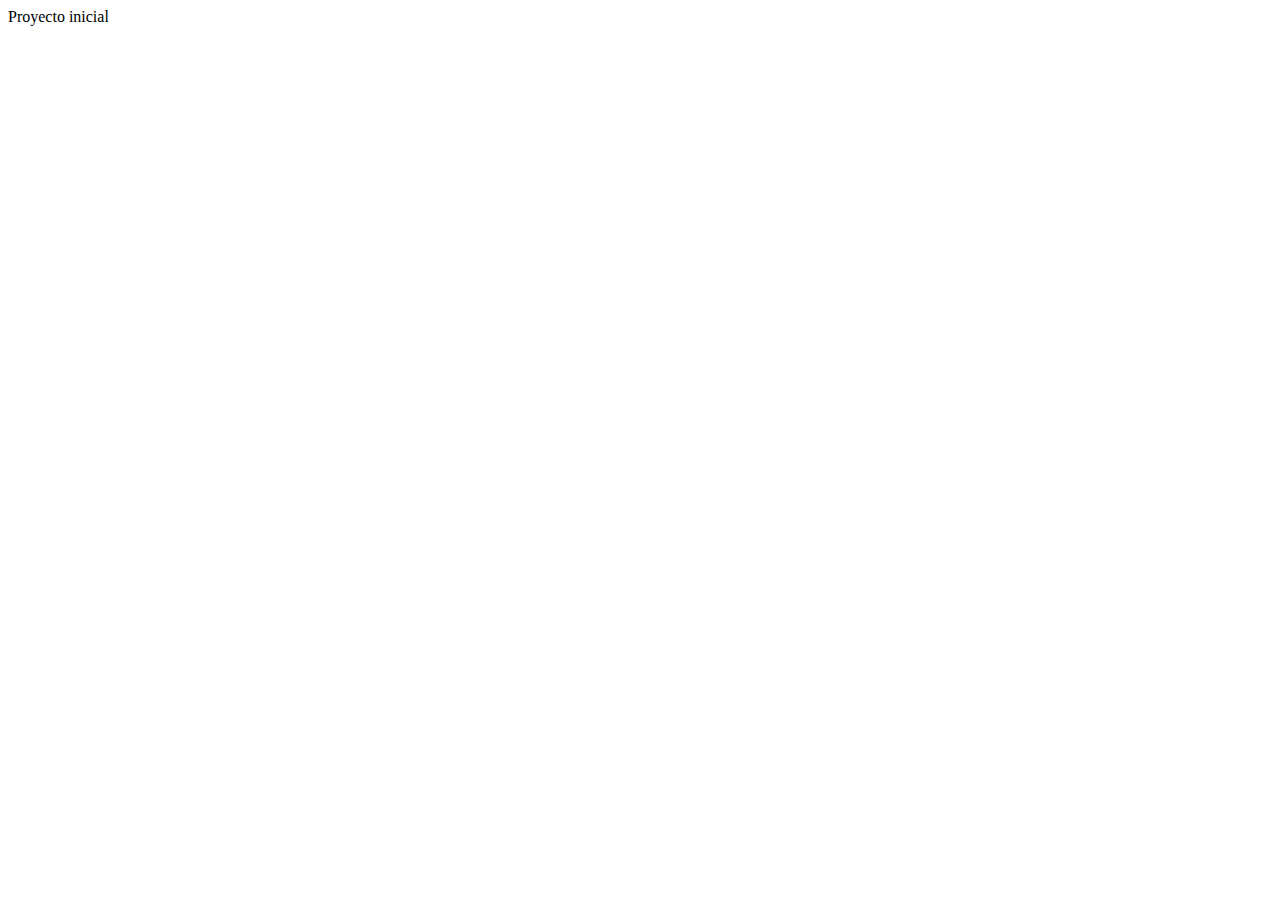
==== src/main/resources/static/index.html @ f48c29e2 "Creacion del proyecto" ====
<!DOCTYPE html>
<!--
Click nbfs://nbhost/SystemFileSystem/Templates/Licenses/license-default.txt to change this license
Click nbfs://nbhost/SystemFileSystem/Templates/Other/html.html to edit this template
-->
<html>
    <head>
        <title>TODO supply a title</title>
        <meta charset="UTF-8">
        <meta name="viewport" content="width=device-width, initial-scale=1.0">
    </head>
    <body>
        <div>Proyecto inicial</div>
    </body>
</html>
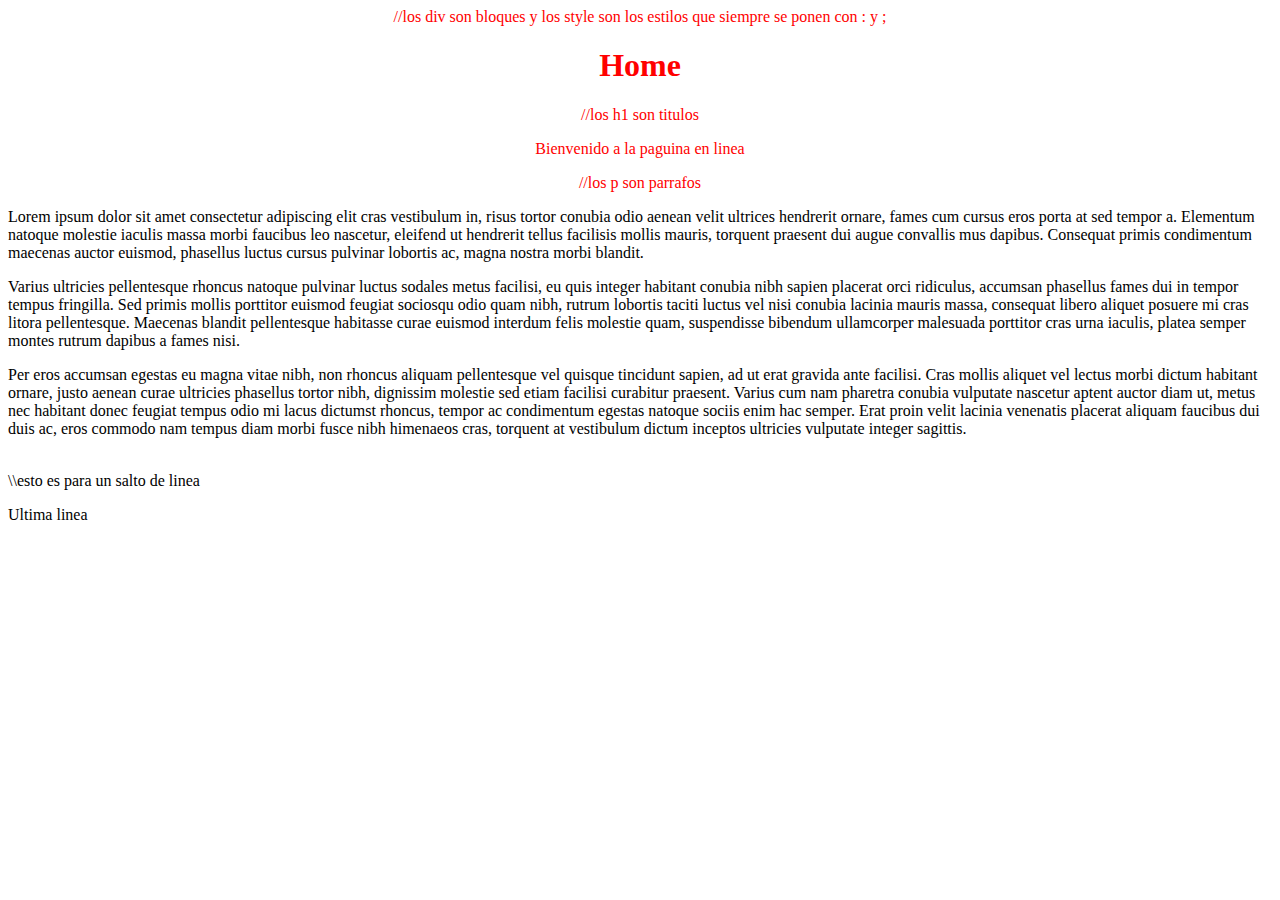
==== commit 2289304f: "Clase semana 1" ====
--- a/src/main/resources/static/index.html
+++ b/src/main/resources/static/index.html
@@ -1,15 +1,28 @@
 <!DOCTYPE html>
-<!--
-Click nbfs://nbhost/SystemFileSystem/Templates/Licenses/license-default.txt to change this license
-Click nbfs://nbhost/SystemFileSystem/Templates/Other/html.html to edit this template
--->
+
 <html>
     <head>
-        <title>TODO supply a title</title>
+        <title>Tienda en Linea</title>
         <meta charset="UTF-8">
         <meta name="viewport" content="width=device-width, initial-scale=1.0">
     </head>
     <body>
-        <div>Proyecto inicial</div>
+        
+        
+        <div style="color: red; text-align: center;">      //los div son bloques y los style son los estilos que siempre se ponen con : y ;
+            <h1 style="color: red; text-align: center;">Home</h1>     //los h1 son titulos
+            <p>Bienvenido a la paguina en linea</p>      //los p son parrafos
+        </div>
+        
+        
+        <p>Lorem ipsum dolor sit amet consectetur adipiscing elit cras vestibulum in, risus tortor conubia odio aenean velit ultrices hendrerit ornare, fames cum cursus eros porta at sed tempor a. Elementum natoque molestie iaculis massa morbi faucibus leo nascetur, eleifend ut hendrerit tellus facilisis mollis mauris, torquent praesent dui augue convallis mus dapibus. Consequat primis condimentum maecenas auctor euismod, phasellus luctus cursus pulvinar lobortis ac, magna nostra morbi blandit.</p>
+        <p>Varius ultricies pellentesque rhoncus natoque pulvinar luctus sodales metus facilisi, eu quis integer habitant conubia nibh sapien placerat orci ridiculus, accumsan phasellus fames dui in tempor tempus fringilla. Sed primis mollis porttitor euismod feugiat sociosqu odio quam nibh, rutrum lobortis taciti luctus vel nisi conubia lacinia mauris massa, consequat libero aliquet posuere mi cras litora pellentesque. Maecenas blandit pellentesque habitasse curae euismod interdum felis molestie quam, suspendisse bibendum ullamcorper malesuada porttitor cras urna iaculis, platea semper montes rutrum dapibus a fames nisi.</p>
+        <p>Per eros accumsan egestas eu magna vitae nibh, non rhoncus aliquam pellentesque vel quisque tincidunt sapien, ad ut erat gravida ante facilisi. Cras mollis aliquet vel lectus morbi dictum habitant ornare, justo aenean curae ultricies phasellus tortor nibh, dignissim molestie sed etiam facilisi curabitur praesent. Varius cum nam pharetra conubia vulputate nascetur aptent auctor diam ut, metus nec habitant donec feugiat tempus odio mi lacus dictumst rhoncus, tempor ac condimentum egestas natoque sociis enim hac semper. Erat proin velit lacinia venenatis placerat aliquam faucibus dui duis ac, eros commodo nam tempus diam morbi fusce nibh himenaeos cras, torquent at vestibulum dictum inceptos ultricies vulputate integer sagittis.</p>
+        
+        <br/>     \\esto es para un salto de linea 
+        
+        <p>Ultima linea</p>
+    
+    
     </body>
 </html>
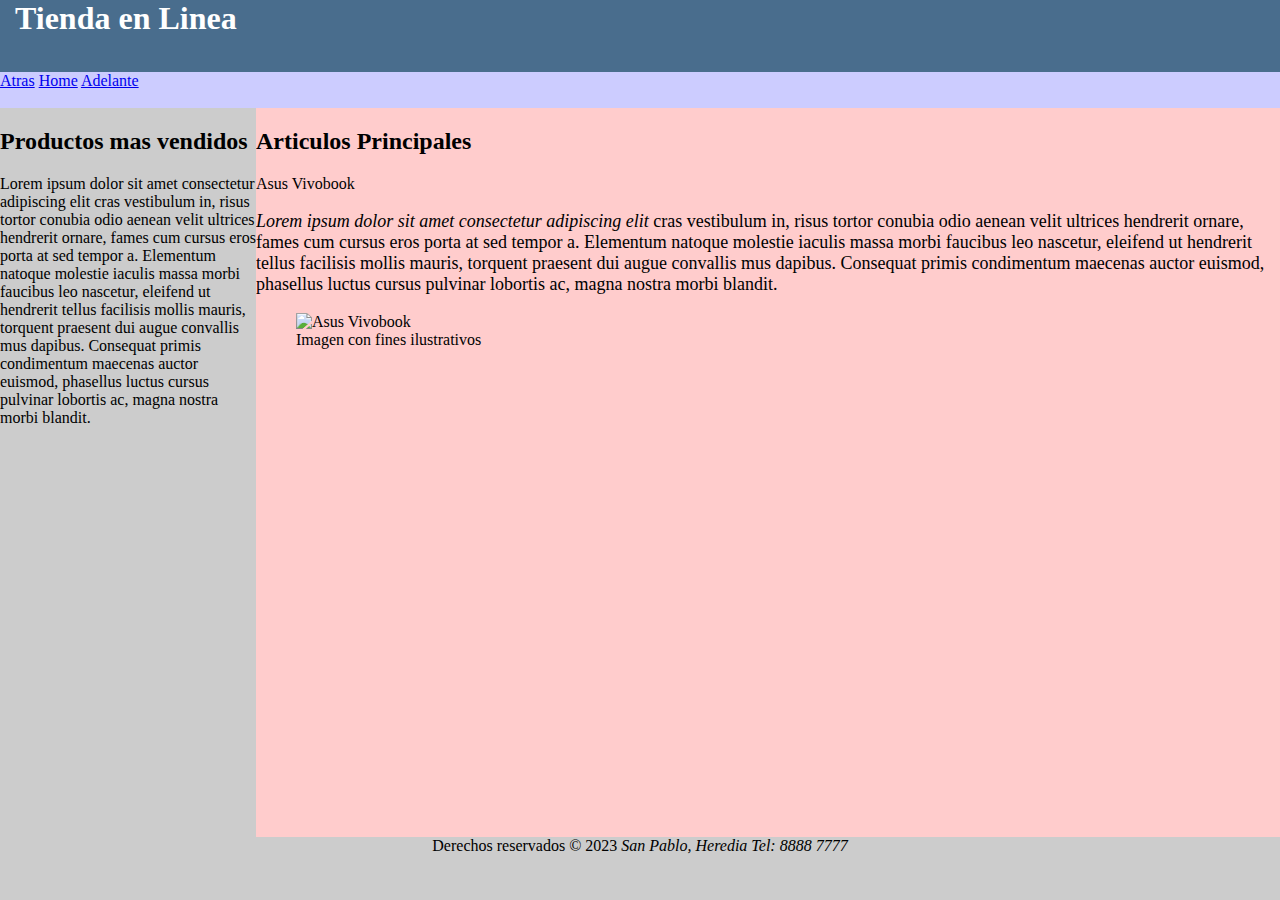
==== commit fd69cb46: "Clase semana 2" ====
--- a/src/main/resources/static/index.html
+++ b/src/main/resources/static/index.html
@@ -1,28 +1,135 @@
 <!DOCTYPE html>
 
-<html>
+<html lang="es">
     <head>
         <title>Tienda en Linea</title>
         <meta charset="UTF-8">
-        <meta name="viewport" content="width=device-width, initial-scale=1.0">
+        <meta name="description" content="Paguina leccion 2"/>
+        <meta name="keywords" content="html5, css, web, fidelitas"/>
+        <link href="css/estilos.css" rel="stylesheet" type="text/css"/>
     </head>
     <body>
+      
+        
+        <!-- esta etiqueta indica al navegador que es un encabezado -->
+        <header id="encabezado">
+            
+            <h1>Tienda en Linea</h1>
+            <br/>
+            
+        </header>
         
         
-        <div style="color: red; text-align: center;">      //los div son bloques y los style son los estilos que siempre se ponen con : y ;
-            <h1 style="color: red; text-align: center;">Home</h1>     //los h1 son titulos
-            <p>Bienvenido a la paguina en linea</p>      //los p son parrafos
-        </div>
+        <!-- esta etiqueta indica al navegador que es un nav -->
+        <nav id="menu">
+            
+            <a href="ejemplo6.html">Atras</a>
+            <a href="index.html">Home</a>
+            <a href="ejemplo1.html">Adelante</a>
+            
+        </nav>
         
         
-        <p>Lorem ipsum dolor sit amet consectetur adipiscing elit cras vestibulum in, risus tortor conubia odio aenean velit ultrices hendrerit ornare, fames cum cursus eros porta at sed tempor a. Elementum natoque molestie iaculis massa morbi faucibus leo nascetur, eleifend ut hendrerit tellus facilisis mollis mauris, torquent praesent dui augue convallis mus dapibus. Consequat primis condimentum maecenas auctor euismod, phasellus luctus cursus pulvinar lobortis ac, magna nostra morbi blandit.</p>
-        <p>Varius ultricies pellentesque rhoncus natoque pulvinar luctus sodales metus facilisi, eu quis integer habitant conubia nibh sapien placerat orci ridiculus, accumsan phasellus fames dui in tempor tempus fringilla. Sed primis mollis porttitor euismod feugiat sociosqu odio quam nibh, rutrum lobortis taciti luctus vel nisi conubia lacinia mauris massa, consequat libero aliquet posuere mi cras litora pellentesque. Maecenas blandit pellentesque habitasse curae euismod interdum felis molestie quam, suspendisse bibendum ullamcorper malesuada porttitor cras urna iaculis, platea semper montes rutrum dapibus a fames nisi.</p>
-        <p>Per eros accumsan egestas eu magna vitae nibh, non rhoncus aliquam pellentesque vel quisque tincidunt sapien, ad ut erat gravida ante facilisi. Cras mollis aliquet vel lectus morbi dictum habitant ornare, justo aenean curae ultricies phasellus tortor nibh, dignissim molestie sed etiam facilisi curabitur praesent. Varius cum nam pharetra conubia vulputate nascetur aptent auctor diam ut, metus nec habitant donec feugiat tempus odio mi lacus dictumst rhoncus, tempor ac condimentum egestas natoque sociis enim hac semper. Erat proin velit lacinia venenatis placerat aliquam faucibus dui duis ac, eros commodo nam tempus diam morbi fusce nibh himenaeos cras, torquent at vestibulum dictum inceptos ultricies vulputate integer sagittis.</p>
+        <aside id="barraLateral">
+            
+            <h2>Productos mas vendidos</h2>
+            <p>Lorem ipsum dolor sit amet consectetur adipiscing elit cras vestibulum in, risus tortor conubia odio aenean velit ultrices hendrerit ornare, fames cum cursus eros porta at sed tempor a. Elementum natoque molestie iaculis massa morbi faucibus leo nascetur, eleifend ut hendrerit tellus facilisis mollis mauris, torquent praesent dui augue convallis mus dapibus. Consequat primis condimentum maecenas auctor euismod, phasellus luctus cursus pulvinar lobortis ac, magna nostra morbi blandit.</p>
         
-        <br/>     \\esto es para un salto de linea 
+        </aside>
         
-        <p>Ultima linea</p>
-    
-    
+        
+        <section id="contenido">
+
+            <h2>Articulos Principales</h2>
+
+            <article>
+                <header>Asus Vivobook</header>
+                <p class="descripcion"><cite>Lorem ipsum dolor sit amet consectetur adipiscing elit</cite> cras vestibulum in, risus tortor conubia odio aenean velit ultrices hendrerit ornare, fames cum cursus eros porta at sed tempor a. Elementum natoque molestie iaculis massa morbi faucibus leo nascetur, eleifend ut hendrerit tellus facilisis mollis mauris, torquent praesent dui augue convallis mus dapibus. Consequat primis condimentum maecenas auctor euismod, phasellus luctus cursus pulvinar lobortis ac, magna nostra morbi blandit.</p>
+
+
+                <figure>
+
+                    <img src="images/" alt="Asus Vivobook" width="200"/>
+                    <figcaption>Imagen con fines ilustrativos</figcaption>
+
+                </figure>
+
+            </article>
+
+        </section>
+           
+        
+          <article>
+                <header>Alienware ATD 900</header>
+                <p class="descripcion"><cite>Lorem ipsum dolor sit amet consectetur adipiscing elit</cite> cras vestibulum in, risus tortor conubia odio aenean velit ultrices hendrerit ornare, fames cum cursus eros porta at sed tempor a. Elementum natoque molestie iaculis massa morbi faucibus leo nascetur, eleifend ut hendrerit tellus facilisis mollis mauris, torquent praesent dui augue convallis mus dapibus. Consequat primis condimentum maecenas auctor euismod, phasellus luctus cursus pulvinar lobortis ac, magna nostra morbi blandit.</p>
+
+
+                <figure>
+
+                    <img src="images/" alt="Alienware ATD 900k" width="200"/>
+                    <figcaption>Mas vendido</figcaption>
+
+                </figure>
+
+            </article>
+
+      
+          <article>
+                <header>Impresora 3D</header>
+                <p class="descripcion"><cite>Lorem ipsum dolor sit amet consectetur adipiscing elit</cite> cras vestibulum in, risus tortor conubia odio aenean velit ultrices hendrerit ornare, fames cum cursus eros porta at sed tempor a. Elementum natoque molestie iaculis massa morbi faucibus leo nascetur, eleifend ut hendrerit tellus facilisis mollis mauris, torquent praesent dui augue convallis mus dapibus. Consequat primis condimentum maecenas auctor euismod, phasellus luctus cursus pulvinar lobortis ac, magna nostra morbi blandit.</p>
+
+
+                <figure>
+
+                    <img src="images/" alt="Impresoea 3D" width="200"/>
+                    <figcaption>Mas economico</figcaption>
+
+                </figure>
+
+            </article>
+        <br/>
+        <br/>
+        <article>
+            <h2>Lineas de productos</h2>
+            <table border="0">
+                <thead id="encabezadoTabla">
+                    <tr>
+                        <th>Codigo</th>
+                        <th>Descripcion</th>
+                    </tr>
+                </thead>
+                <tbody id="tablaResumen">
+                    <tr>
+                        <td>1</td>
+                        <td>Teclados</td>
+                    </tr>
+                    <tr>
+                        <td>2</td>
+                        <td>Monitores</td>
+                    </tr>
+                    <tr>
+                        <td>3</td>
+                        <td>Portatiles</td>
+                    </tr>
+                    <tr>
+                        <td>4</td>
+                        <td>Pefirericos</td>
+                    </tr>
+                    <tr>
+                        <td>5</td>
+                        <td>Baterias</td>
+                    </tr>
+                    <tr>
+                        <td>6</td>
+                        <td>Headsets</td>
+                    </tr>
+                </tbody>
+            </table>
+        </article>
+        
+        
+        <footer id="piePaguina">
+            Derechos reservados &COPY; 2023 <address class="lineaDireccion">San Pablo, Heredia</address> <address class="lineaDireccion">Tel: 8888 7777</address> 
+        </footer>
     </body>
 </html>
--- a/src/main/resources/static/css/estilos.css
+++ b/src/main/resources/static/css/estilos.css
@@ -0,0 +1,94 @@
+#encabezado{
+    position: absolute;
+    top: 0;
+    left: 0;
+    height: 8%;
+    width: 100%;
+    background-color: #496D8D;
+    color: white;
+    padding-left: 15px;
+}
+
+#encabezado h1{
+    display: inline;
+}
+
+.descripcion{
+    font-size: 18px;
+}
+
+#menu{
+    position: absolute;
+    top: 8%;
+    left: 0;
+    height: 4%;
+    width: 100%;
+    background-color: #ccccff;
+    color: black;
+}
+
+#menu a:visited{  
+    color: navy;
+}
+
+#menu a:hover{     
+    background-color: green;
+    color: white;
+}
+
+#barraLateral{
+    position: absolute;
+    top: 12%;
+    left: 0;
+    height: 81%;
+    width: 20%;
+    background-color: #cccccc;
+    color: black;
+}
+
+
+#contenido{
+    position: absolute;
+    top: 12%;
+    left: 20%;
+    height: 81%;
+    width: 80%;
+    background-color: #ffcccc;
+    color: black;
+    overflow: auto;
+}
+
+#piePaguina{
+    position: absolute;
+    bottom: 0;
+    left: 0;
+    height: 7%;
+    width: 100%;
+    background-color: #cccccc;
+    color: black;
+    text-align: center;
+}
+
+.lineaDireccion{
+    display: inline;
+}
+
+#encabezadoTabla{
+    font-size: 20px;
+    background-color: blue;
+    color:yellow;
+}
+
+#tablaResumen tr{
+    font-size: 25px;
+}
+
+#tablaResumen tr:nth-child(odd){
+    background-color: coral;
+    color:whitesmoke;
+}
+
+#tablaResumen tr:nth-child(even){
+    background-color: white;
+    color:darkmagenta;
+}
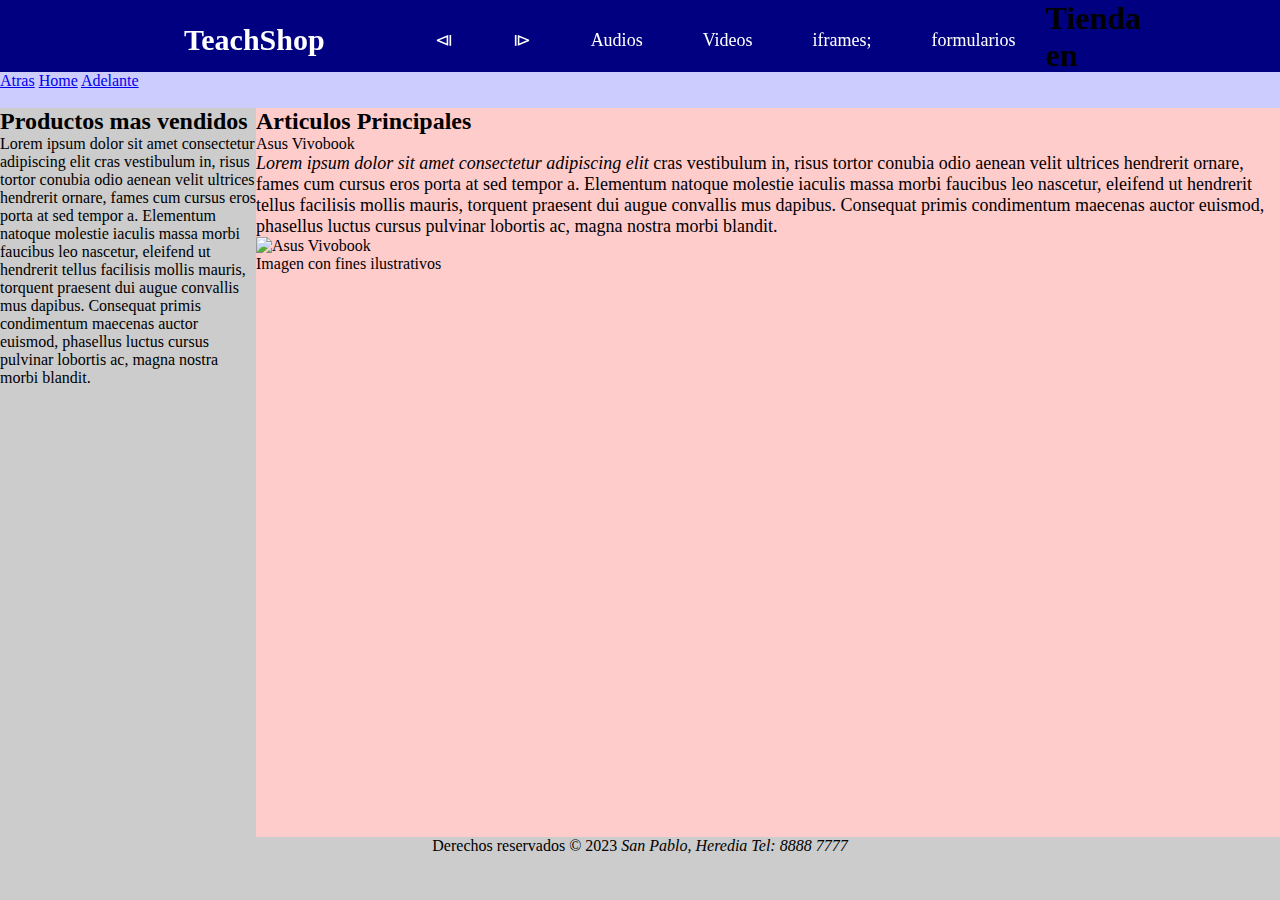
==== commit 8b50e5c1: "Clase semana 3" ====
--- a/src/main/resources/static/index.html
+++ b/src/main/resources/static/index.html
@@ -7,23 +7,32 @@
         <meta name="description" content="Paguina leccion 2"/>
         <meta name="keywords" content="html5, css, web, fidelitas"/>
         <link href="css/estilos.css" rel="stylesheet" type="text/css"/>
+        <link href="css/menu.css" rel="stylesheet" type="text/css"/>
     </head>
     <body>
       
         
         <!-- esta etiqueta indica al navegador que es un encabezado -->
-        <header id="encabezado">
-            
+        <header class="header">
+            <nav class="nav">
+                <a hfer="index.html" class="logo nav-link">TeachShop</a>
+                <ul class="nav-menu">
+                    <li class="nav-menu-item"><a class="nav-menu-link nav-link" href="ejemplo9.html">&LeftTriangleBar;</a></li>
+                    <li class="nav-menu-item"><a class="nav-menu-link nav-link" href="ejemplo2.html">&RightTriangleBar;</a></li>
+                    <li class="nav-menu-item"><a class="nav-menu-link nav-link" href="audios.html">Audios</a></li>
+                    <li class="nav-menu-item"><a class="nav-menu-link nav-link" href="videos.html">Videos</a></li>
+                    <li class="nav-menu-item"><a class="nav-menu-link nav-link" href="iframes.html">iframes;</a></li>
+                    <li class="nav-menu-item"><a class="nav-menu-link nav-link" href="formularios.html">formularios</a></li>
             <h1>Tienda en Linea</h1>
             <br/>
-            
+            </nav>
         </header>
         
         
         <!-- esta etiqueta indica al navegador que es un nav -->
         <nav id="menu">
             
-            <a href="ejemplo6.html">Atras</a>
+            <a href="ejemplo9.html">Atras</a>
             <a href="index.html">Home</a>
             <a href="ejemplo1.html">Adelante</a>
             
--- a/src/main/resources/static/css/menu.css
+++ b/src/main/resources/static/css/menu.css
@@ -0,0 +1,61 @@
+*
+{
+    margin: 0;
+box-sizing: border-box;
+}
+
+body{
+    font-family: sens-serif;
+    padding: 45px 20px 0;
+}
+
+.header{
+    background-color: navy;
+    height: 12%;
+    position: fixed;
+    top: 0;
+    left: 0;
+    width: 100%;    
+}
+
+.nav{
+    display: flex;
+    justify-content: space-between;
+    max-width: 992px;
+    margin: 0 auto;
+}
+
+.nav-link{
+    color: white;
+    text-decoration: none;
+}
+
+.logo{
+    font-size: 30px;
+    font-weight: bold;
+    padding:0 40px;
+    line-height: 80px;
+}
+
+.nav-menu{
+    display: flex;
+    margin-right: 40px;
+    list-style: none;
+}
+
+.nav-menu-item{
+    font-size: 18px;
+    margin: 0 18px;
+    line-height: 80px;
+    width: max-content;
+}
+
+.nav-menu-link{
+    padding: 8px 12px;
+    border-radius: 10px; 
+}
+
+.nav-menu-link:hover{
+    background-color: lightcoral;
+    transition: 0.7s;    
+}